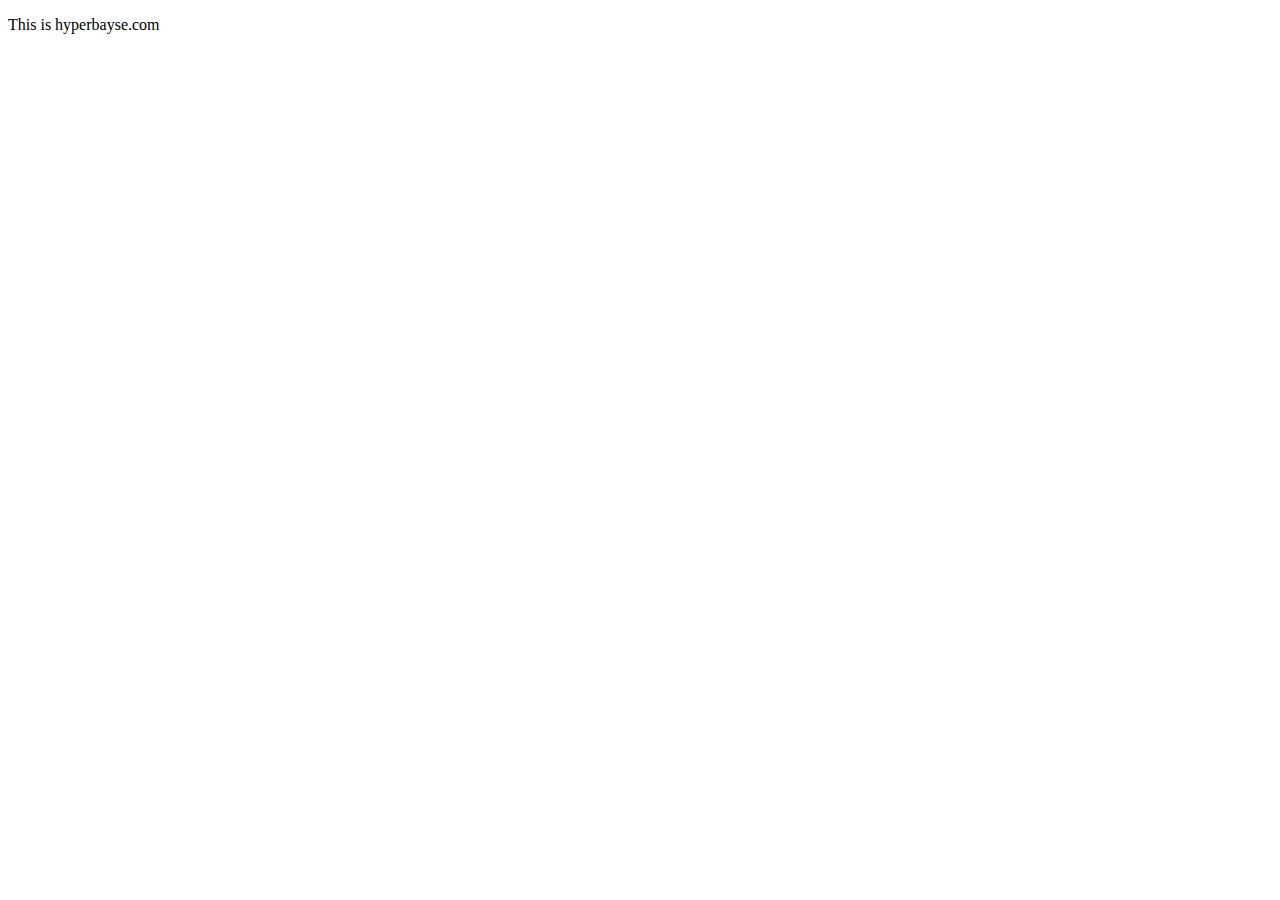
==== index.html @ 8eb50dc5 "The begining of hyperbayse.com" ====
<!DOCTYPE html>
<html lang="en">
<head>
    <meta charset="UTF-8">
    <meta name="viewport" content="width=device-width, initial-scale=1.0">
    <link rel="stylesheet" src="stf/css/home.css">
    <title>home</title>
</head>
<body>
    <div id="pg1">
        <p>This is hyperbayse.com</p>
    </div>
</body>
</html>
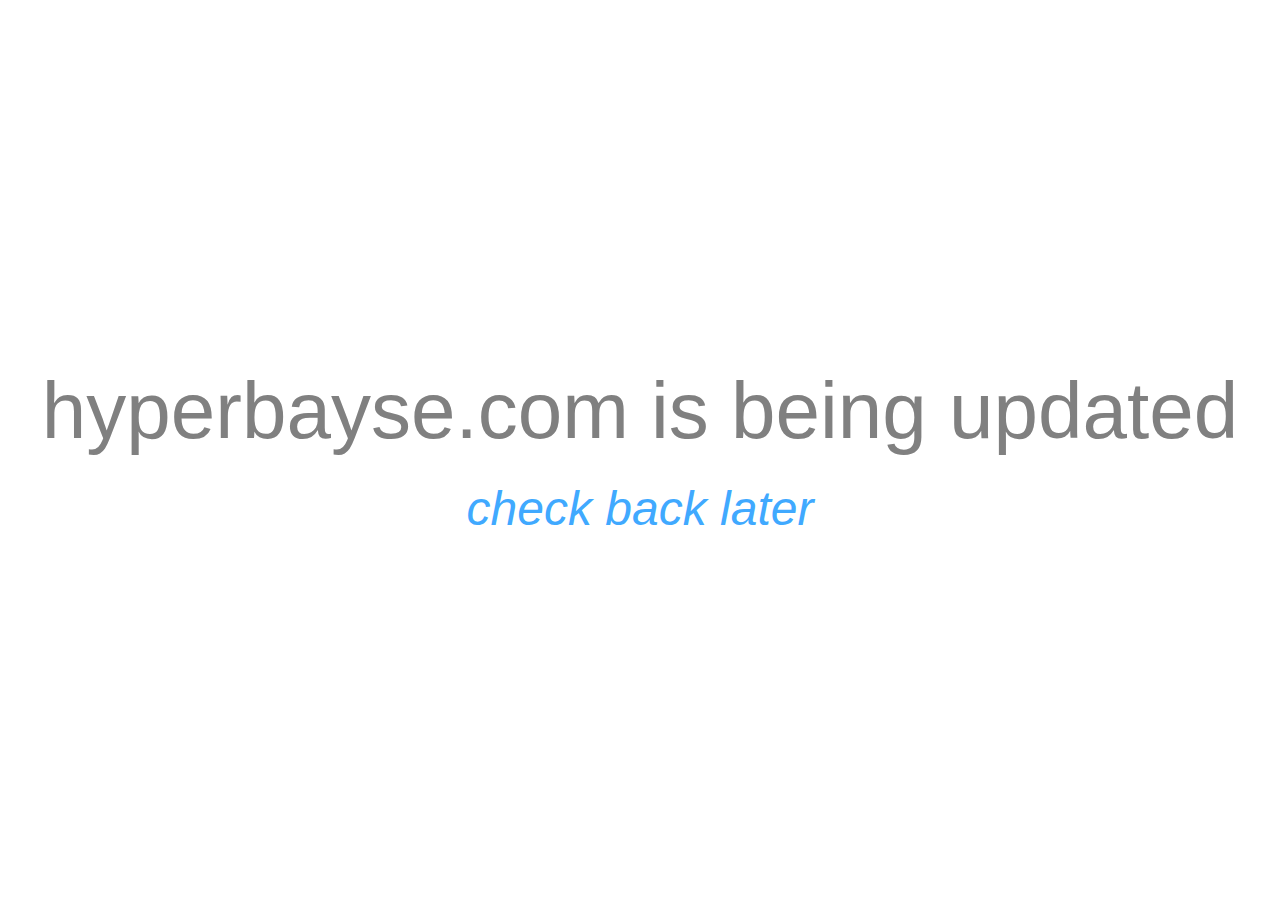
==== commit f7aef553: "initial commit" ====
--- a/index.html
+++ b/index.html
@@ -3,12 +3,23 @@
 <head>
     <meta charset="UTF-8">
     <meta name="viewport" content="width=device-width, initial-scale=1.0">
-    <link rel="stylesheet" src="stf/css/home.css">
-    <title>home</title>
+    <link rel="stylesheet" href="stf/css/index.css">
+    <link rel="icon" type="image/x-icon" href="stf/hyp-fav.png">
+    <title>Home</title>
 </head>
 <body>
+    <!-- <embed src="ext/header.html" type="text/html" width="100%">
+    <script src="ext/index.js"></script>
+    <script type="module" src="function.js"></script>
     <div id="pg1">
         <p>This is hyperbayse.com</p>
     </div>
+
+    <embed src="ext/footer.html" type="text/html" width="100%"> -->
+    <div>
+        <p class="hb">hyperbayse.com is being updated</p>
+        <p class="check_back">check back later</p>
+    </div>    
+    
 </body>
 </html>--- a/stf/css/index.css
+++ b/stf/css/index.css
@@ -0,0 +1,36 @@
+* {font-family: 'Gill Sans', 'Gill Sans MT', Calibri, 'Trebuchet MS', sans-serif;}
+body {
+    background-color: white; margin: 0; padding: 0;
+    min-height: 100vh;
+    display: flex;
+    align-items: center;
+    justify-content: center;
+}
+/* embed {
+    width: 100%;
+    height: 100%;
+    display: block;
+    margin: 0; padding: 0;
+    text-align: center;  
+} */
+
+.hb {
+    color: grey;
+    font-size: 5em;
+    text-align: center;
+    margin: 0;
+}
+
+.check_back {
+    padding-top: 0.5em;
+    color: rgb(64, 169, 255);
+    text-align: center;
+    font-size: 3em;
+    margin: auto;
+    font-style: italic;
+}
+
+div {
+    
+
+}